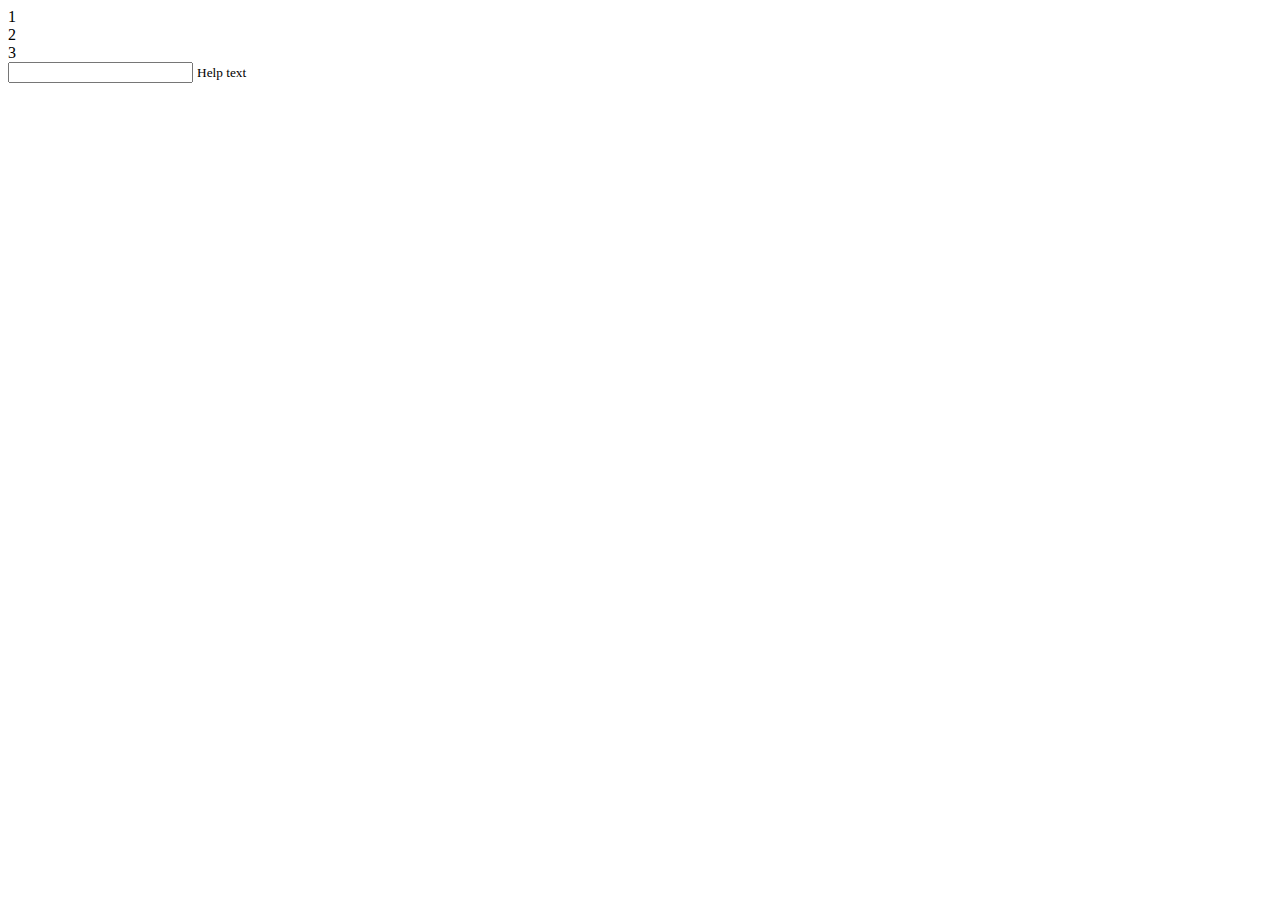
==== src/main/webapp/WEB-INF/view/index.html @ ec3a32ef "feat : add resources" ====
<!DOCTYPE html>
<html lang="en">
<head>
    <meta charset="UTF-8">
    <meta name="viewport" content="width=device-width, initial-scale=1">
    <link href="https://cdn.jsdelivr.net/npm/bootstrap@5.3.0/dist/css/bootstrap.min.css" rel="stylesheet"
          integrity="sha384-9ndCyUaIbzAi2FUVXJi0CjmCapSmO7SnpJef0486qhLnuZ2cdeRhO02iuK6FUUVM" crossorigin="anonymous">
    <title>Title</title>
</head>
<body>

<div class="container">
    <div class="row">
        <div class="col">1</div>
        <div class="col">2</div>
        <div class="col">3</div>
    </div>
</div>

<div class="input-group">
    <label for=""></label>
    <input type="email" class="form-control" name="" id="" aria-describedby="emailHelpId" placeholder="">
    <small id="emailHelpId" class="form-text text-muted">Help text</small>
</div>


<script src="https://cdn.jsdelivr.net/npm/bootstrap@5.3.0/dist/js/bootstrap.bundle.min.js"
        integrity="sha384-geWF76RCwLtnZ8qwWowPQNguL3RmwHVBC9FhGdlKrxdiJJigb/j/68SIy3Te4Bkz"
        crossorigin="anonymous"></script>
</body>
</html>
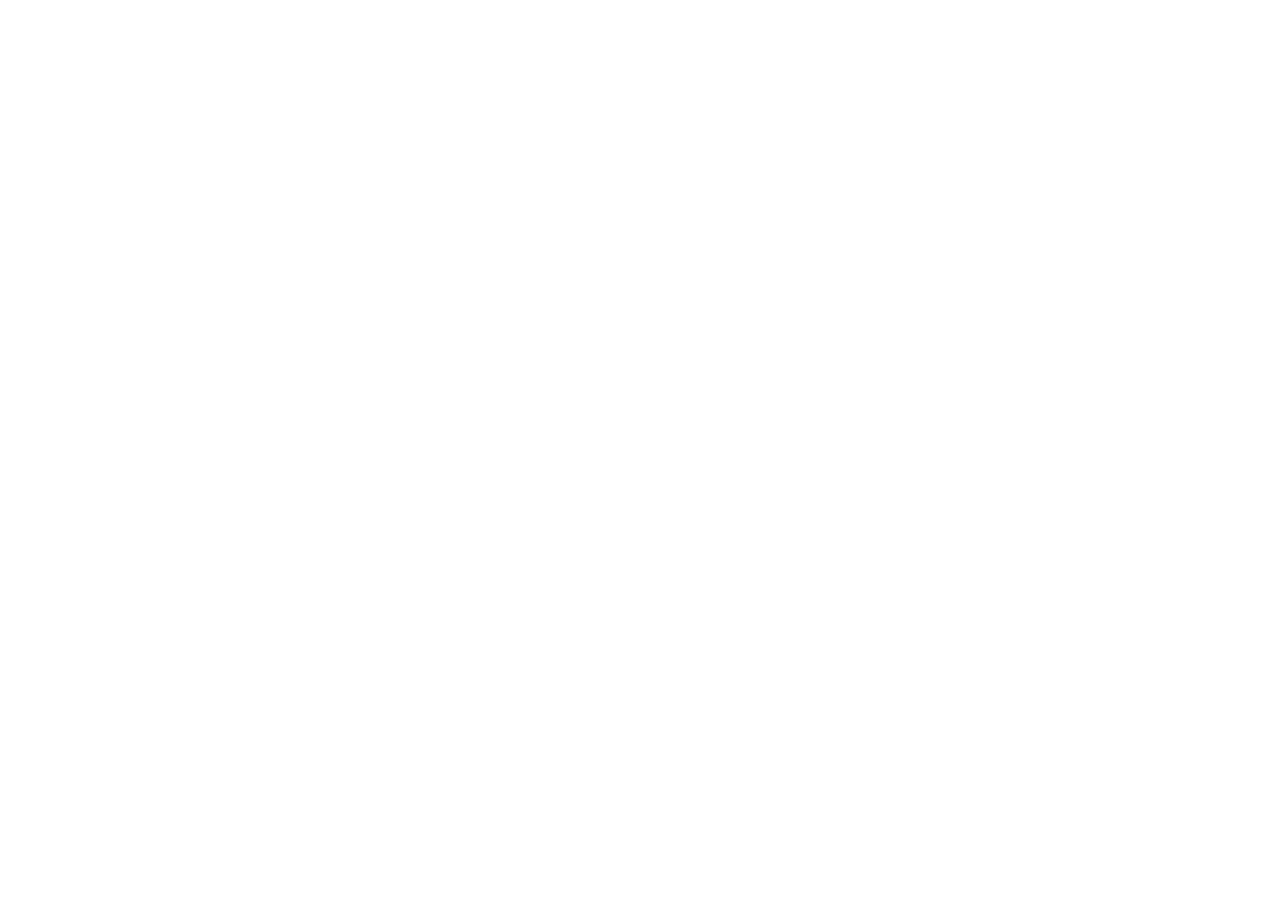
==== commit f62a9518: "feat : include js" ====
--- a/src/main/webapp/WEB-INF/view/index.html
+++ b/src/main/webapp/WEB-INF/view/index.html
@@ -5,27 +5,14 @@
     <meta name="viewport" content="width=device-width, initial-scale=1">
     <link href="https://cdn.jsdelivr.net/npm/bootstrap@5.3.0/dist/css/bootstrap.min.css" rel="stylesheet"
           integrity="sha384-9ndCyUaIbzAi2FUVXJi0CjmCapSmO7SnpJef0486qhLnuZ2cdeRhO02iuK6FUUVM" crossorigin="anonymous">
+    <link rel="shortcut icon" href="/static/img/favicon.ico" type="image/x-icon">
+    <link rel="stylesheet" href="/static/css/bootsrap.min.css">
+    <link rel="stylesheet" href="/static/css/frontello.css">
+    <link rel="stylesheet" href="/static/css/style.css">
     <title>Title</title>
 </head>
 <body>
 
-<div class="container">
-    <div class="row">
-        <div class="col">1</div>
-        <div class="col">2</div>
-        <div class="col">3</div>
-    </div>
-</div>
-
-<div class="input-group">
-    <label for=""></label>
-    <input type="email" class="form-control" name="" id="" aria-describedby="emailHelpId" placeholder="">
-    <small id="emailHelpId" class="form-text text-muted">Help text</small>
-</div>
-
-
-<script src="https://cdn.jsdelivr.net/npm/bootstrap@5.3.0/dist/js/bootstrap.bundle.min.js"
-        integrity="sha384-geWF76RCwLtnZ8qwWowPQNguL3RmwHVBC9FhGdlKrxdiJJigb/j/68SIy3Te4Bkz"
-        crossorigin="anonymous"></script>
+<script src="/static/js/bootstrap.bundle.min.js"></script>
 </body>
 </html>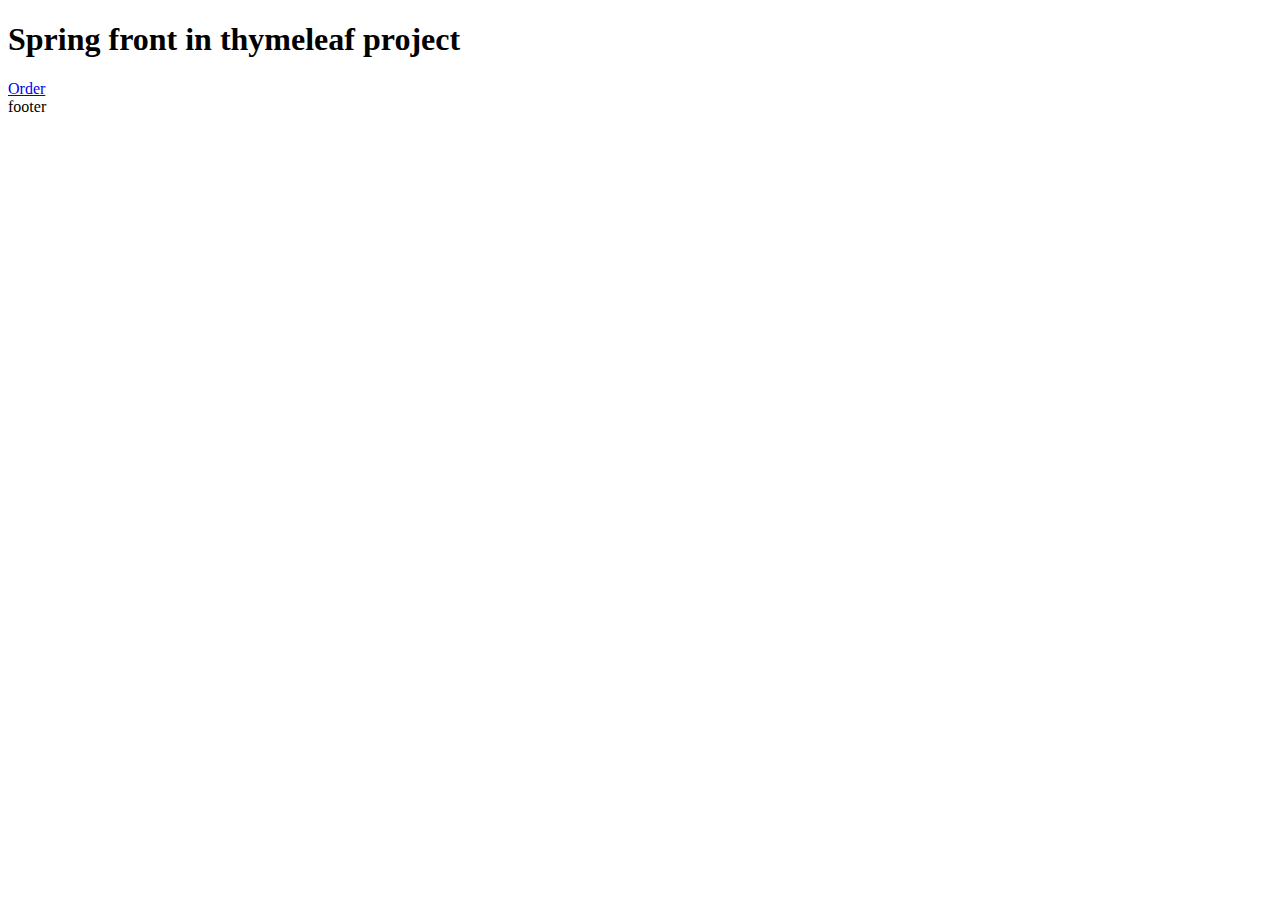
==== commit 8f30798c: "feat : add buttons" ====
--- a/src/main/webapp/WEB-INF/view/index.html
+++ b/src/main/webapp/WEB-INF/view/index.html
@@ -12,7 +12,24 @@
     <title>Title</title>
 </head>
 <body>
-
+    <header>
+        <div class="container">
+            <div class="row">
+                <div class="col-12">
+                    <h1 class="text-center text-white">
+                        Spring front in thymeleaf project
+                    </h1>
+                    <div class="itd_play">
+                        <div class="itd_triangle"></div>
+                    </div>
+                    <a href="#footer" class="btn btn-itd btn-lg text-uppercase">Order</a>
+                </div>
+            </div>
+        </div>
+    </header>
+    <footer id="footer">
+        footer
+    </footer>
 <script src="/static/js/bootstrap.bundle.min.js"></script>
 </body>
 </html>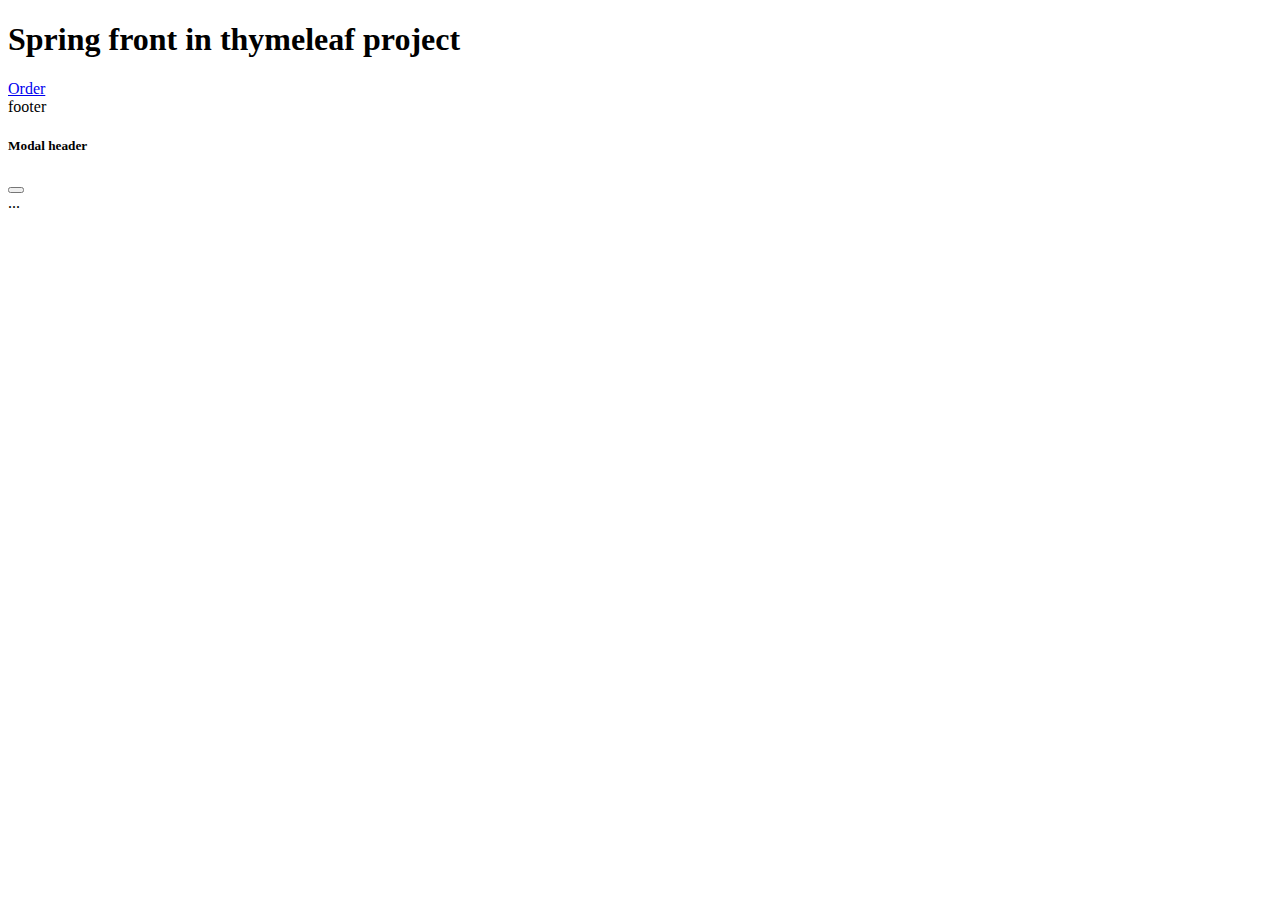
==== commit 50e71ae9: "feat : add modal window" ====
--- a/src/main/webapp/WEB-INF/view/index.html
+++ b/src/main/webapp/WEB-INF/view/index.html
@@ -12,24 +12,40 @@
     <title>Title</title>
 </head>
 <body>
-    <header>
-        <div class="container">
-            <div class="row">
-                <div class="col-12">
-                    <h1 class="text-center text-white">
-                        Spring front in thymeleaf project
-                    </h1>
-                    <div class="itd_play">
-                        <div class="itd_triangle"></div>
-                    </div>
-                    <a href="#footer" class="btn btn-itd btn-lg text-uppercase">Order</a>
+<header>
+    <div class="container">
+        <div class="row">
+            <div class="col-12">
+                <h1 class="text-center text-white">
+                    Spring front in thymeleaf project
+                </h1>
+                <div class="itd_play" data-bs-toggle="modal" data-bs-target="#exampleModal">
+                    <div class="itd_triangle"></div>
                 </div>
+                <a href="#footer" class="btn btn-itd btn-lg text-uppercase">Order</a>
             </div>
         </div>
-    </header>
-    <footer id="footer">
-        footer
-    </footer>
+    </div>
+</header>
+
+<footer id="footer">
+    footer
+</footer>
+
+<div class="modal fade" id="exampleModal" tabindex="-1" aria-labelledby="exampleModalLabel" aria-hidden="true">
+    <div class="modal-dialog">
+        <div class="modal-content">
+            <div class="modal-header">
+                <h5 class="modal-title" id="exampleModalLabel">Modal header</h5>
+                <button type="button" class="btn-close" data-bs-dismiss="modal" aria-label="Закрыть"></button>
+            </div>
+            <div class="modal-body">
+                ...
+            </div>
+        </div>
+    </div>
+</div>
+
 <script src="/static/js/bootstrap.bundle.min.js"></script>
 </body>
 </html>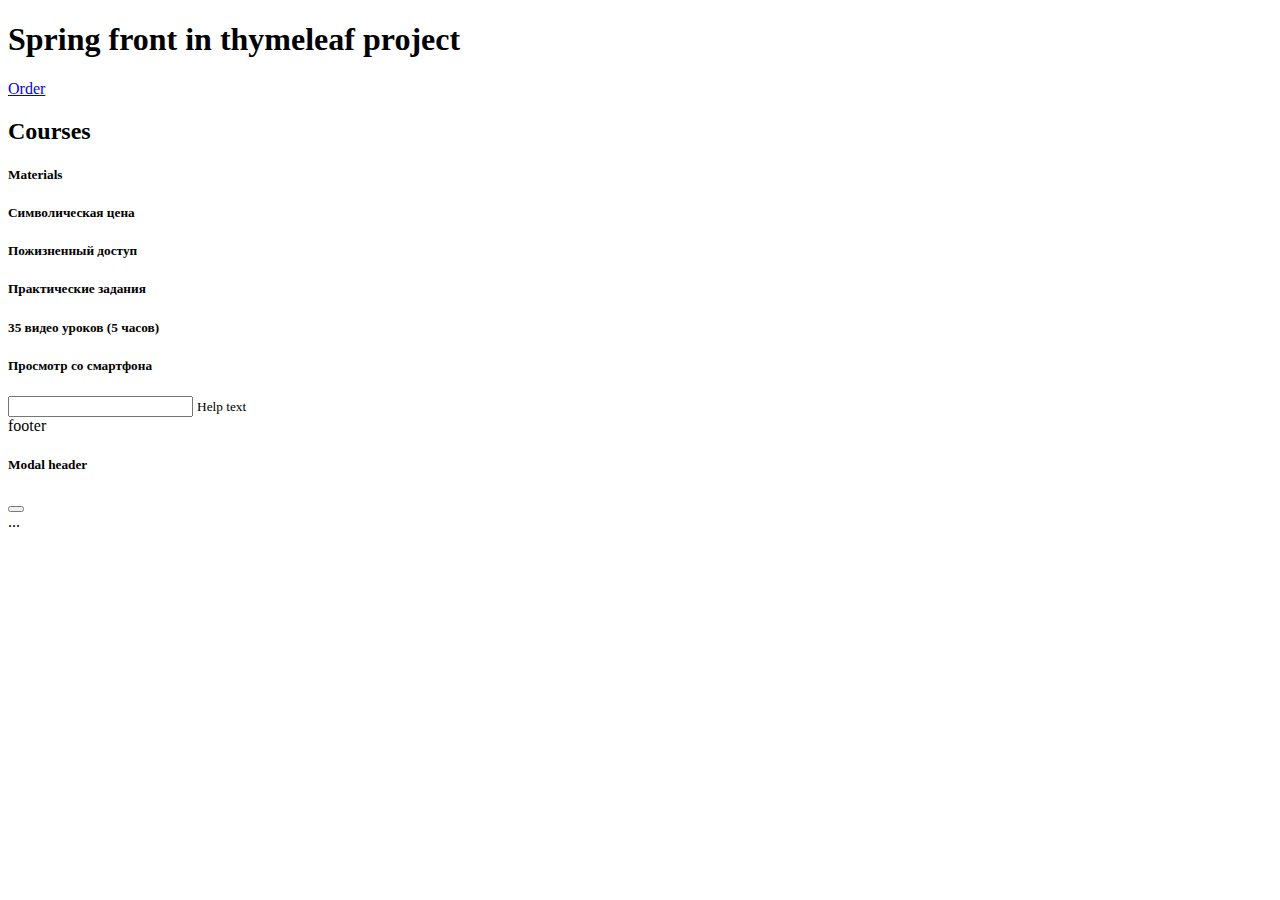
==== commit 4033e609: "feat : add gread" ====
--- a/src/main/webapp/WEB-INF/view/index.html
+++ b/src/main/webapp/WEB-INF/view/index.html
@@ -12,6 +12,7 @@
     <title>Title</title>
 </head>
 <body>
+
 <header>
     <div class="container">
         <div class="row">
@@ -27,6 +28,80 @@
         </div>
     </div>
 </header>
+
+<section class="about">
+    <div class="container">
+        <div class="row">
+            <div class="col-12">
+                <h2 class="text-center text-uppercase primary_color mb-5">
+                    Courses
+                </h2>
+                <div class="row">
+                        <div class="col-xl-4 col-md-6 col-sm-12">
+                        <div class="itd_circle">
+                            <i class="icon-list-numbered"></i>
+                        </div>
+                        <h5 class="text-center">
+                            Materials
+                        </h5>
+                        <div class="line"></div>
+                    </div>
+                    <div class="col-xl-4 col-md-6 col-sm-12">
+                        <div class="itd_circle">
+                            <i class="icon-list-numbered"></i>
+                        </div>
+                        <h5 class="text-center">
+                            Символическая цена
+                        </h5>
+                        <div class="line"></div>
+                    </div>
+                    <div class="col-xl-4 col-md-6 col-sm-12">
+                        <div class="itd_circle">
+                            <i class="icon-list-numbered"></i>
+                        </div>
+                        <h5 class="text-center">
+                            Пожизненный доступ
+                        </h5>
+                        <div class="line"></div>
+                    </div>
+                    <div class="col-xl-4 col-md-6 col-sm-12">
+                        <div class="itd_circle">
+                            <i class="icon-list-numbered"></i>
+                        </div>
+                        <h5 class="text-center">
+                            Практические задания
+                        </h5>
+                        <div class="line"></div>
+                    </div>
+                    <div class="col-xl-4 col-md-6 col-sm-12">
+                        <div class="itd_circle">
+                            <i class="icon-list-numbered"></i>
+                        </div>
+                        <h5 class="text-center">
+                            35 видео уроков (5 часов)
+                        </h5>
+                        <div class="line"></div>
+                    </div>
+                    <div class="col-xl-4 col-md-6 col-sm-12">
+                        <div class="itd_circle">
+                            <i class="icon-list-numbered"></i>
+                        </div>
+                        <h5 class="text-center">
+                            Просмотр со смартфона
+                        </h5>
+                        <div class="line"></div>
+                    </div>
+                </div>
+            </div>
+        </div>
+    </div>
+</section>
+
+<div class="input-group">
+    <label for=""></label>
+    <input type="email" class="form-control" name="" id="" aria-describedby="emailHelpId" placeholder="">
+    <small id="emailHelpId" class="form-text text-muted">Help text</small>
+</div>
 
 <footer id="footer">
     footer
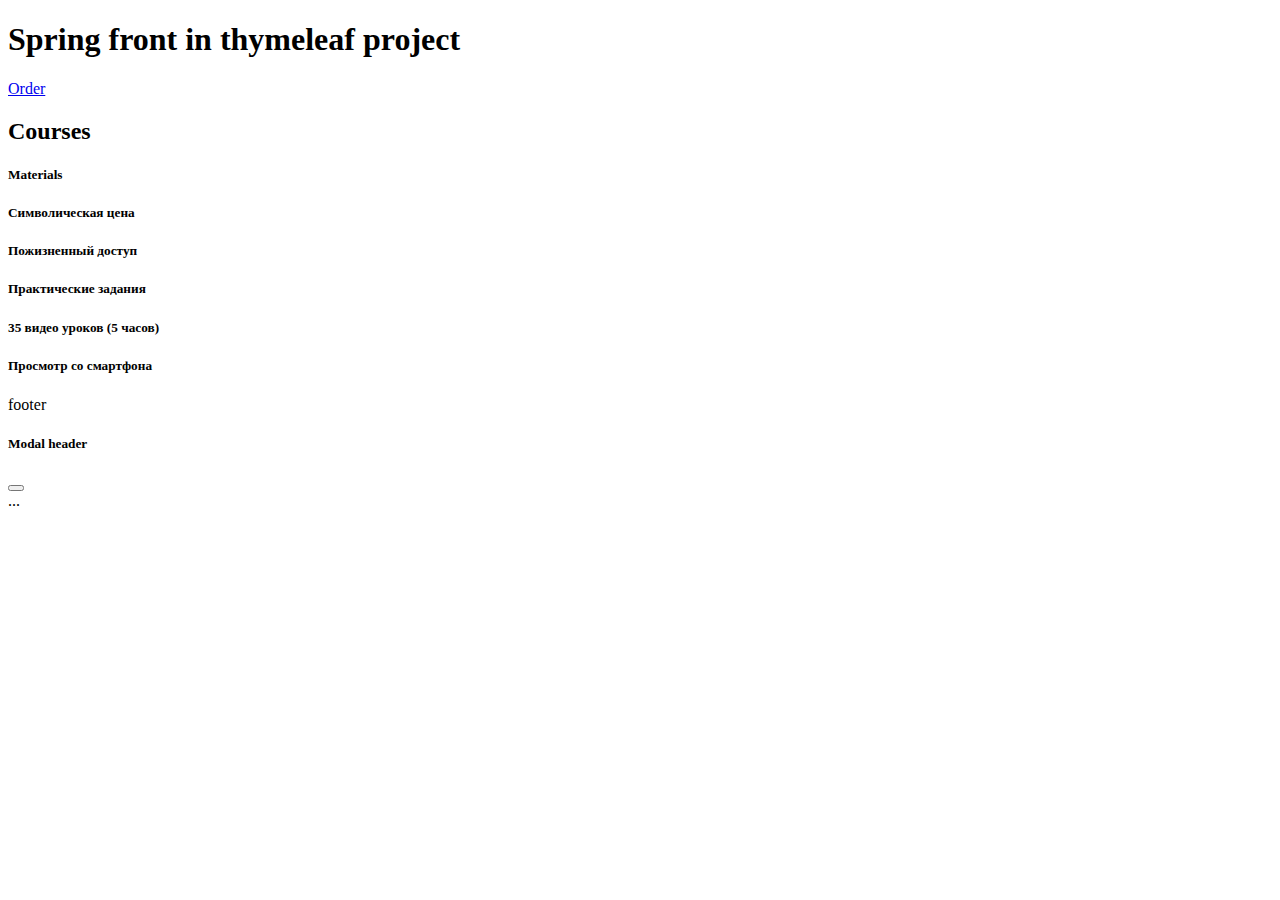
==== commit a690b525: "feat :" ====
--- a/src/main/webapp/WEB-INF/view/index.html
+++ b/src/main/webapp/WEB-INF/view/index.html
@@ -97,12 +97,6 @@
     </div>
 </section>
 
-<div class="input-group">
-    <label for=""></label>
-    <input type="email" class="form-control" name="" id="" aria-describedby="emailHelpId" placeholder="">
-    <small id="emailHelpId" class="form-text text-muted">Help text</small>
-</div>
-
 <footer id="footer">
     footer
 </footer>
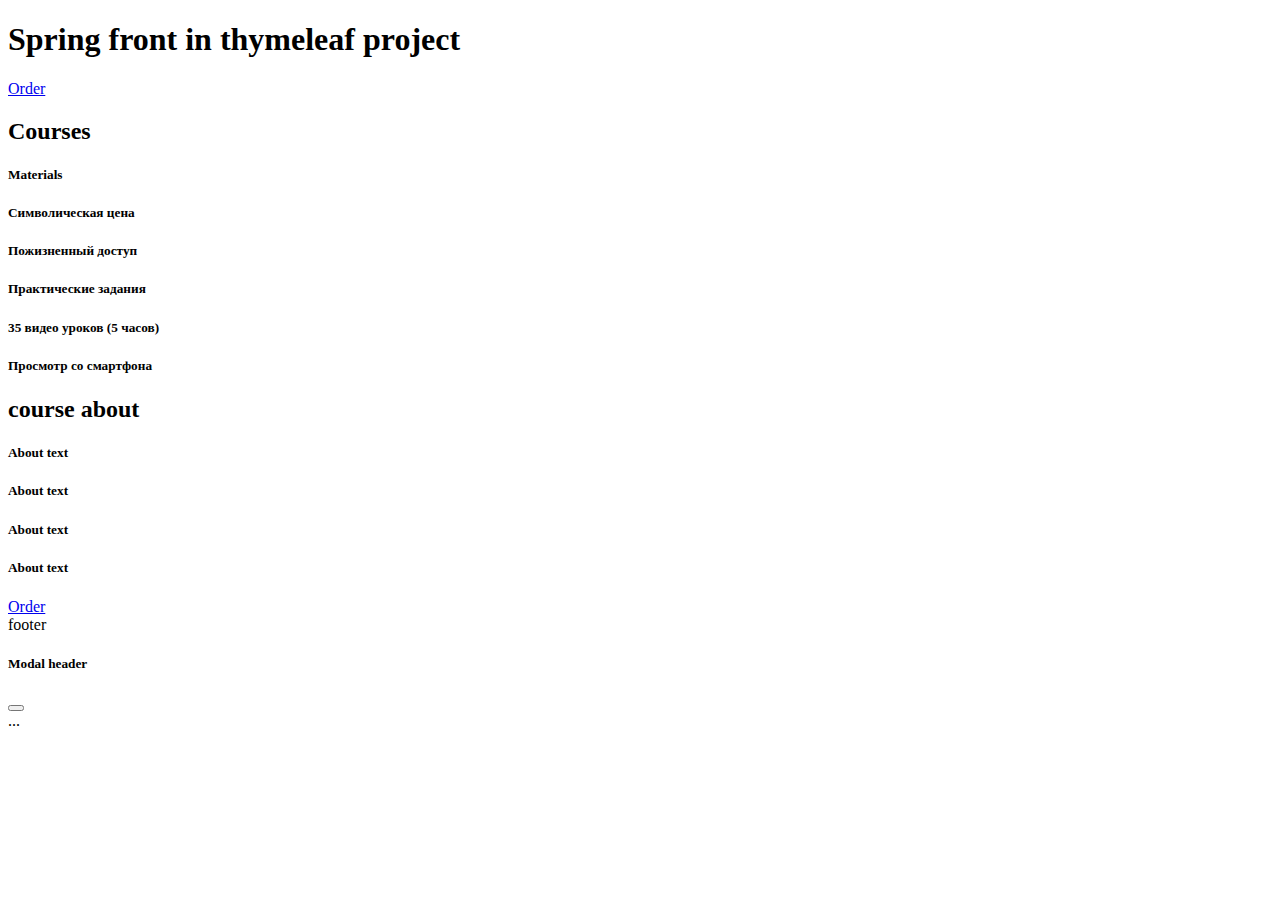
==== commit 26f5fe5b: "feat : add new section" ====
--- a/src/main/webapp/WEB-INF/view/index.html
+++ b/src/main/webapp/WEB-INF/view/index.html
@@ -97,6 +97,43 @@
     </div>
 </section>
 
+<section class="forwhom">
+    <div class="container">
+        <div class="row">
+            <div class="col-12">
+                <h2 class="text-center text-uppercase color2 mb-5">course about</h2>
+            </div>
+        </div>
+        <div class="row mb-5">
+            <div class="col-md-6 col-sm-12">
+                <h5 class="text-center">
+                    About text
+                </h5>
+            </div>
+            <div class="col-md-6 col-sm-12">
+                <h5 class="text-center">
+                    About text
+                </h5>
+            </div>
+            <div class="col-md-6 col-sm-12">
+                <h5 class="text-center">
+                    About text
+                </h5>
+            </div>
+            <div class="col-md-6 col-sm-12">
+                <h5 class="text-center">
+                    About text
+                </h5>
+            </div>
+        </div>
+        <div class="row">
+            <div class="col-12">
+                <a href="#footer" class="btn btn-lg text-uppercase btn-itd">Order</a>
+            </div>
+        </div>
+    </div>
+</section>
+
 <footer id="footer">
     footer
 </footer>
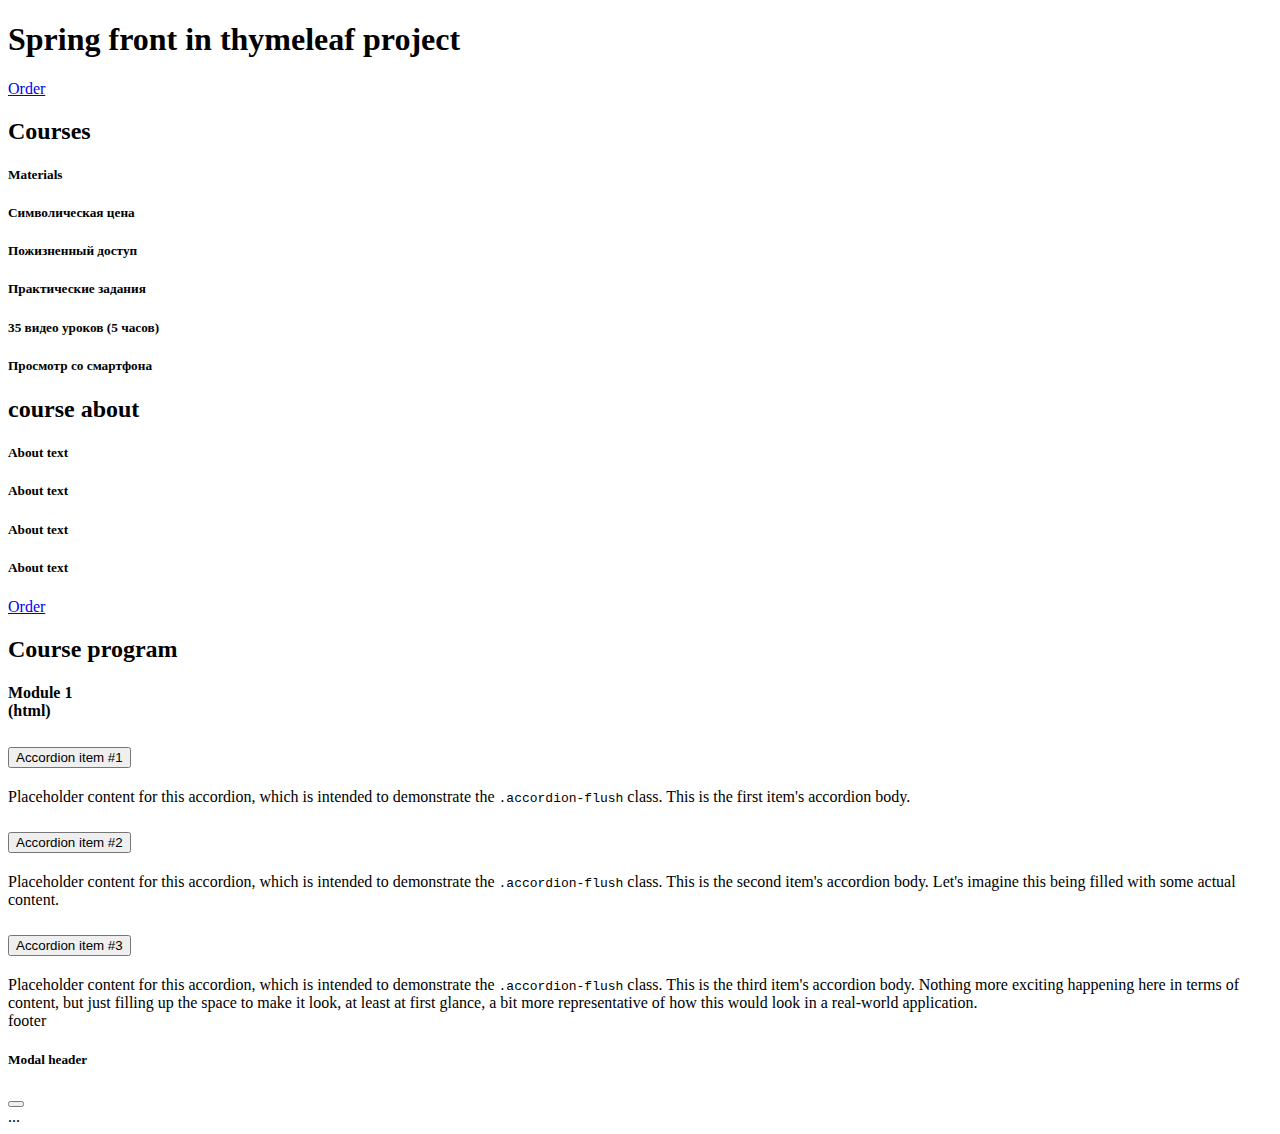
==== commit 3182a64c: "feat :" ====
--- a/src/main/webapp/WEB-INF/view/index.html
+++ b/src/main/webapp/WEB-INF/view/index.html
@@ -37,7 +37,7 @@
                     Courses
                 </h2>
                 <div class="row">
-                        <div class="col-xl-4 col-md-6 col-sm-12">
+                    <div class="col-xl-4 col-md-6 col-sm-12">
                         <div class="itd_circle">
                             <i class="icon-list-numbered"></i>
                         </div>
@@ -129,6 +129,73 @@
         <div class="row">
             <div class="col-12">
                 <a href="#footer" class="btn btn-lg text-uppercase btn-itd">Order</a>
+            </div>
+        </div>
+    </div>
+</section>
+
+<section class="shedule">
+    <div class="container">
+        <div class="row">
+            <div class="col-12">
+                <h2 class="text-center text-uppercase color2 mb-3">Course program</h2>
+            </div>
+        </div>
+        <div class="row">
+            <div class="col-md-4 col-sm-12">
+                <h4 class="text-center fw-bold mb-3 mt-3">Module 1 <br>(html)</h4>
+                <div class="accordion accordion-flush" id="accordionFlushExample">
+                    <div class="accordion-item">
+                        <h2 class="accordion-header" id="flush-headingOne">
+                            <button class="accordion-button" type="button" data-bs-toggle="collapse"
+                                    data-bs-target="#flush-collapseOne" aria-expanded="false"
+                                    aria-controls="flush-collapseOne">
+                                Accordion item #1
+                            </button>
+                        </h2>
+                        <div id="flush-collapseOne" class="accordion-collapse show"
+                             aria-labelledby="flush-headingOne" data-bs-parent="#accordionFlushExample">
+                            <div class="accordion-body">Placeholder content for this accordion, which is intended to
+                                demonstrate the <code>.accordion-flush</code> class. This is the first item's accordion
+                                body.
+                            </div>
+                        </div>
+                    </div>
+                    <div class="accordion-item">
+                        <h2 class="accordion-header" id="flush-headingTwo">
+                            <button class="accordion-button collapsed" type="button" data-bs-toggle="collapse"
+                                    data-bs-target="#flush-collapseTwo" aria-expanded="false"
+                                    aria-controls="flush-collapseTwo">
+                                Accordion item #2
+                            </button>
+                        </h2>
+                        <div id="flush-collapseTwo" class="accordion-collapse collapse"
+                             aria-labelledby="flush-headingTwo" data-bs-parent="#accordionFlushExample">
+                            <div class="accordion-body">Placeholder content for this accordion, which is intended to
+                                demonstrate the <code>.accordion-flush</code> class. This is the second item's accordion
+                                body. Let's imagine this being filled with some actual content.
+                            </div>
+                        </div>
+                    </div>
+                    <div class="accordion-item">
+                        <h2 class="accordion-header" id="flush-headingThree">
+                            <button class="accordion-button collapsed" type="button" data-bs-toggle="collapse"
+                                    data-bs-target="#flush-collapseThree" aria-expanded="false"
+                                    aria-controls="flush-collapseThree">
+                                Accordion item #3
+                            </button>
+                        </h2>
+                        <div id="flush-collapseThree" class="accordion-collapse collapse"
+                             aria-labelledby="flush-headingThree" data-bs-parent="#accordionFlushExample">
+                            <div class="accordion-body">Placeholder content for this accordion, which is intended to
+                                demonstrate the <code>.accordion-flush</code> class. This is the third item's accordion
+                                body. Nothing more exciting happening here in terms of content, but just filling up the
+                                space to make it look, at least at first glance, a bit more representative of how this
+                                would look in a real-world application.
+                            </div>
+                        </div>
+                    </div>
+                </div>
             </div>
         </div>
     </div>
